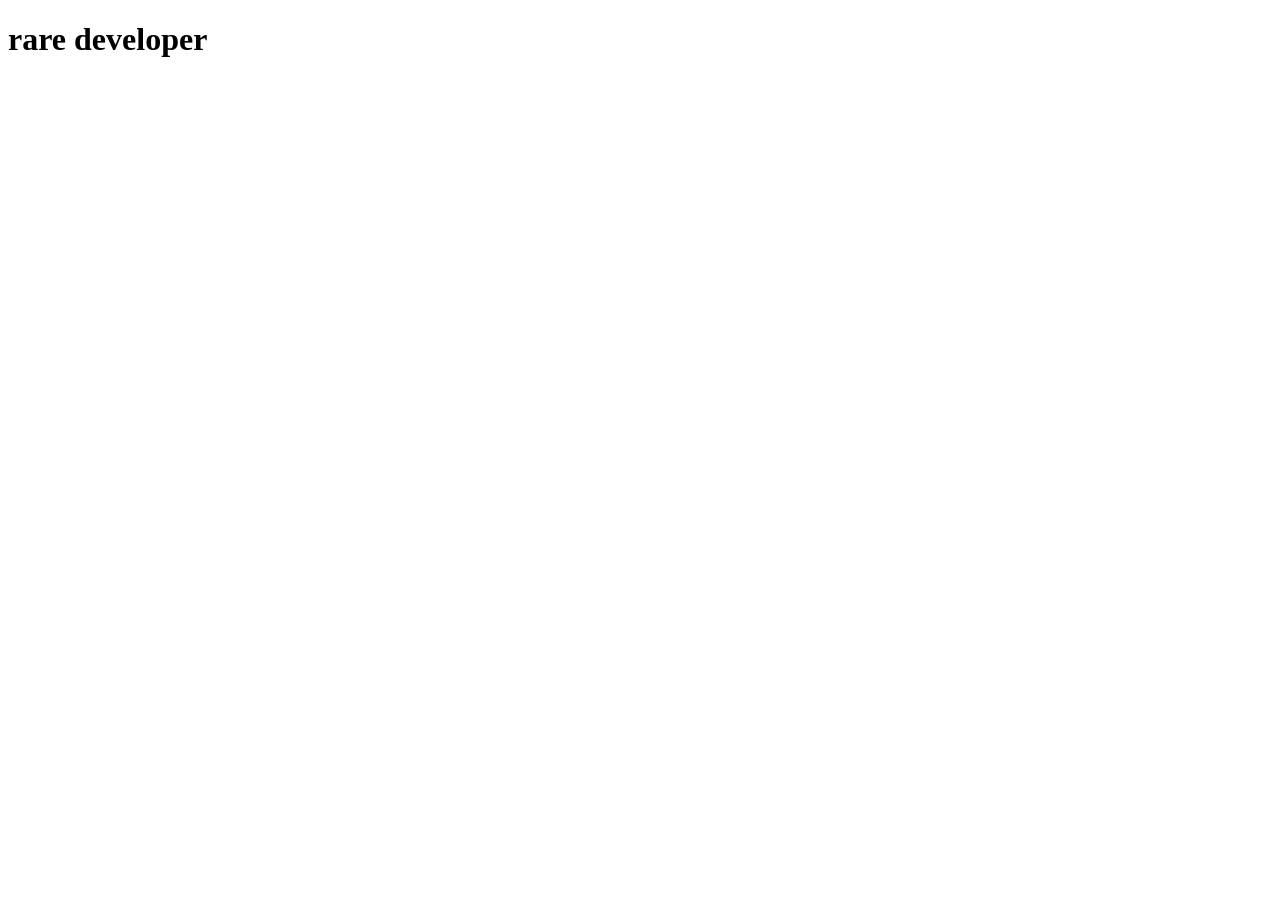
==== rare developer/index.html @ 97c3e3a5 "Add rare developer folder" ====
<!DOCTYPE html>
<html lang="en">
<head>
  <meta charset="UTF-8">
  <meta name="viewport" content="width=device-width, initial-scale=1.0">
  <link rel="stylesheet" href="css/index.css">
  <script src="js/index.js"></script>
  <title>rare developer</title>
</head>
<body>
	<h1>rare developer</h1>
</body>
</html>
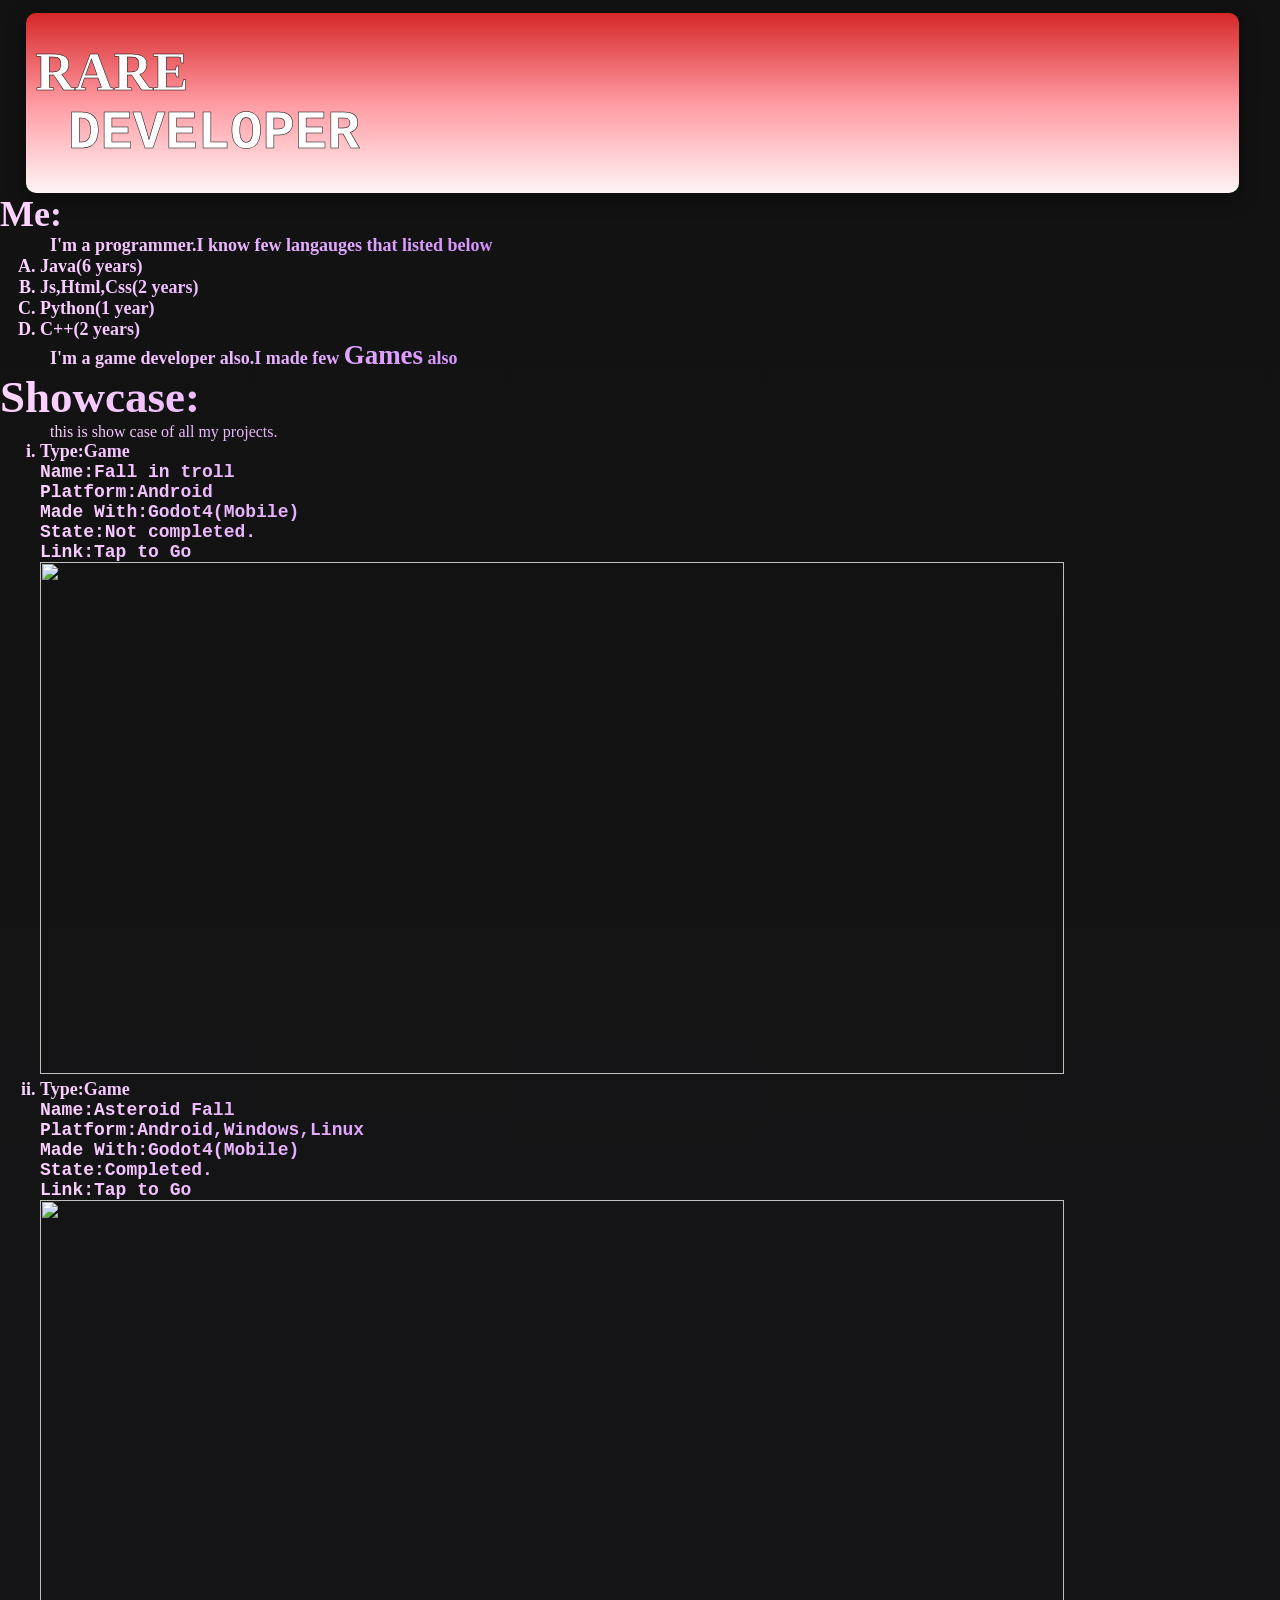
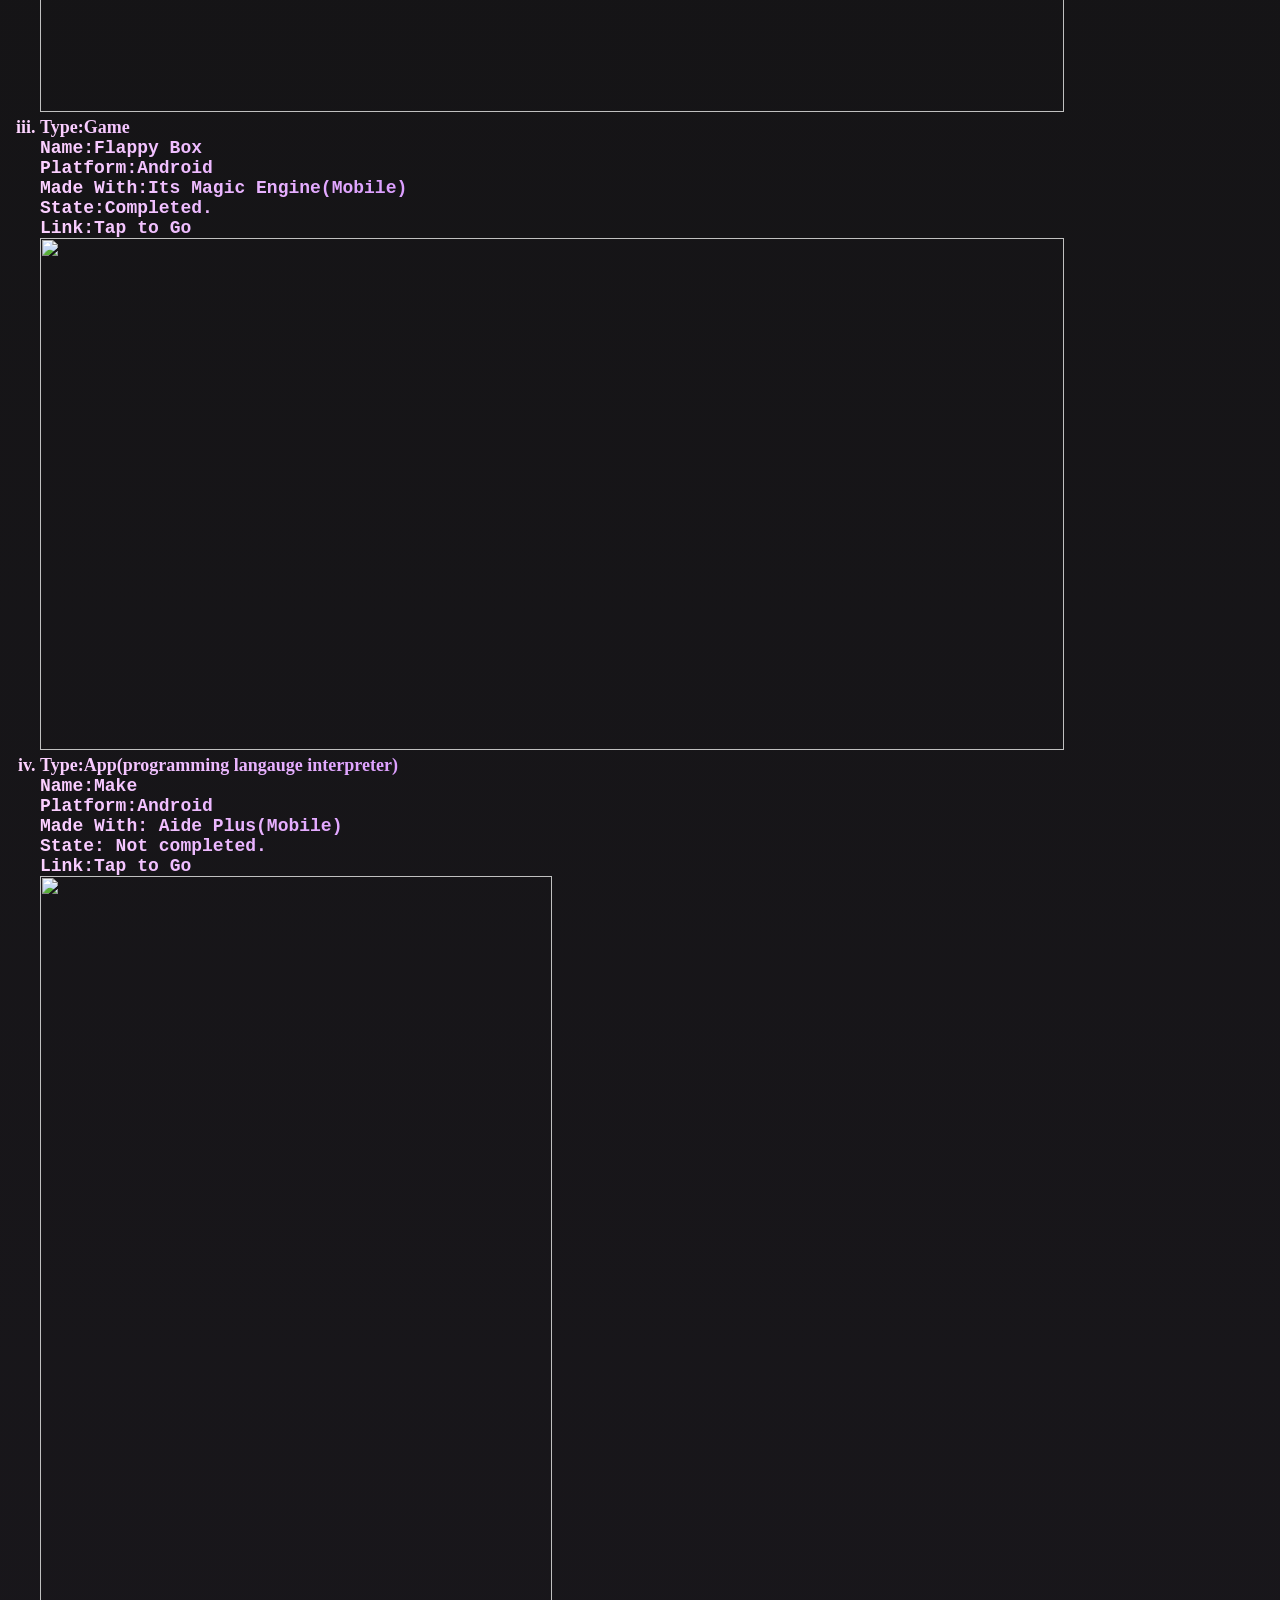
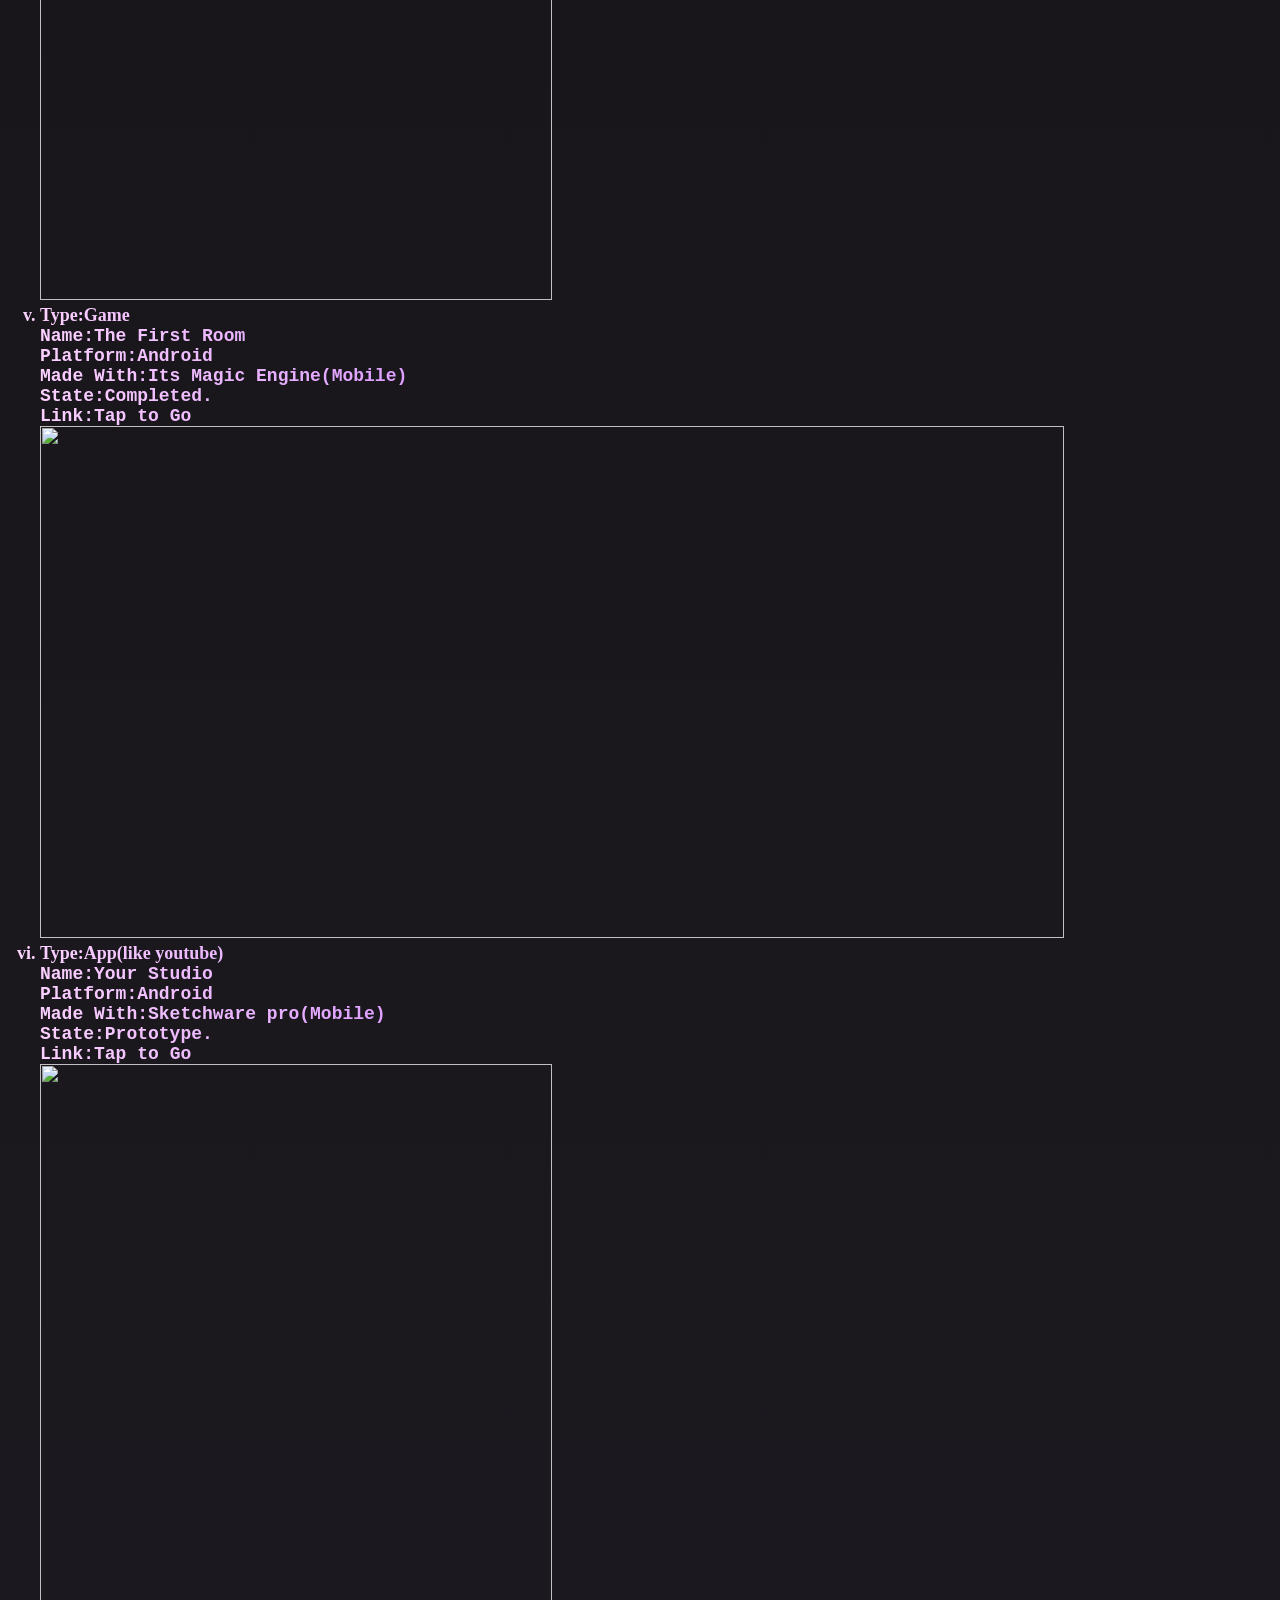
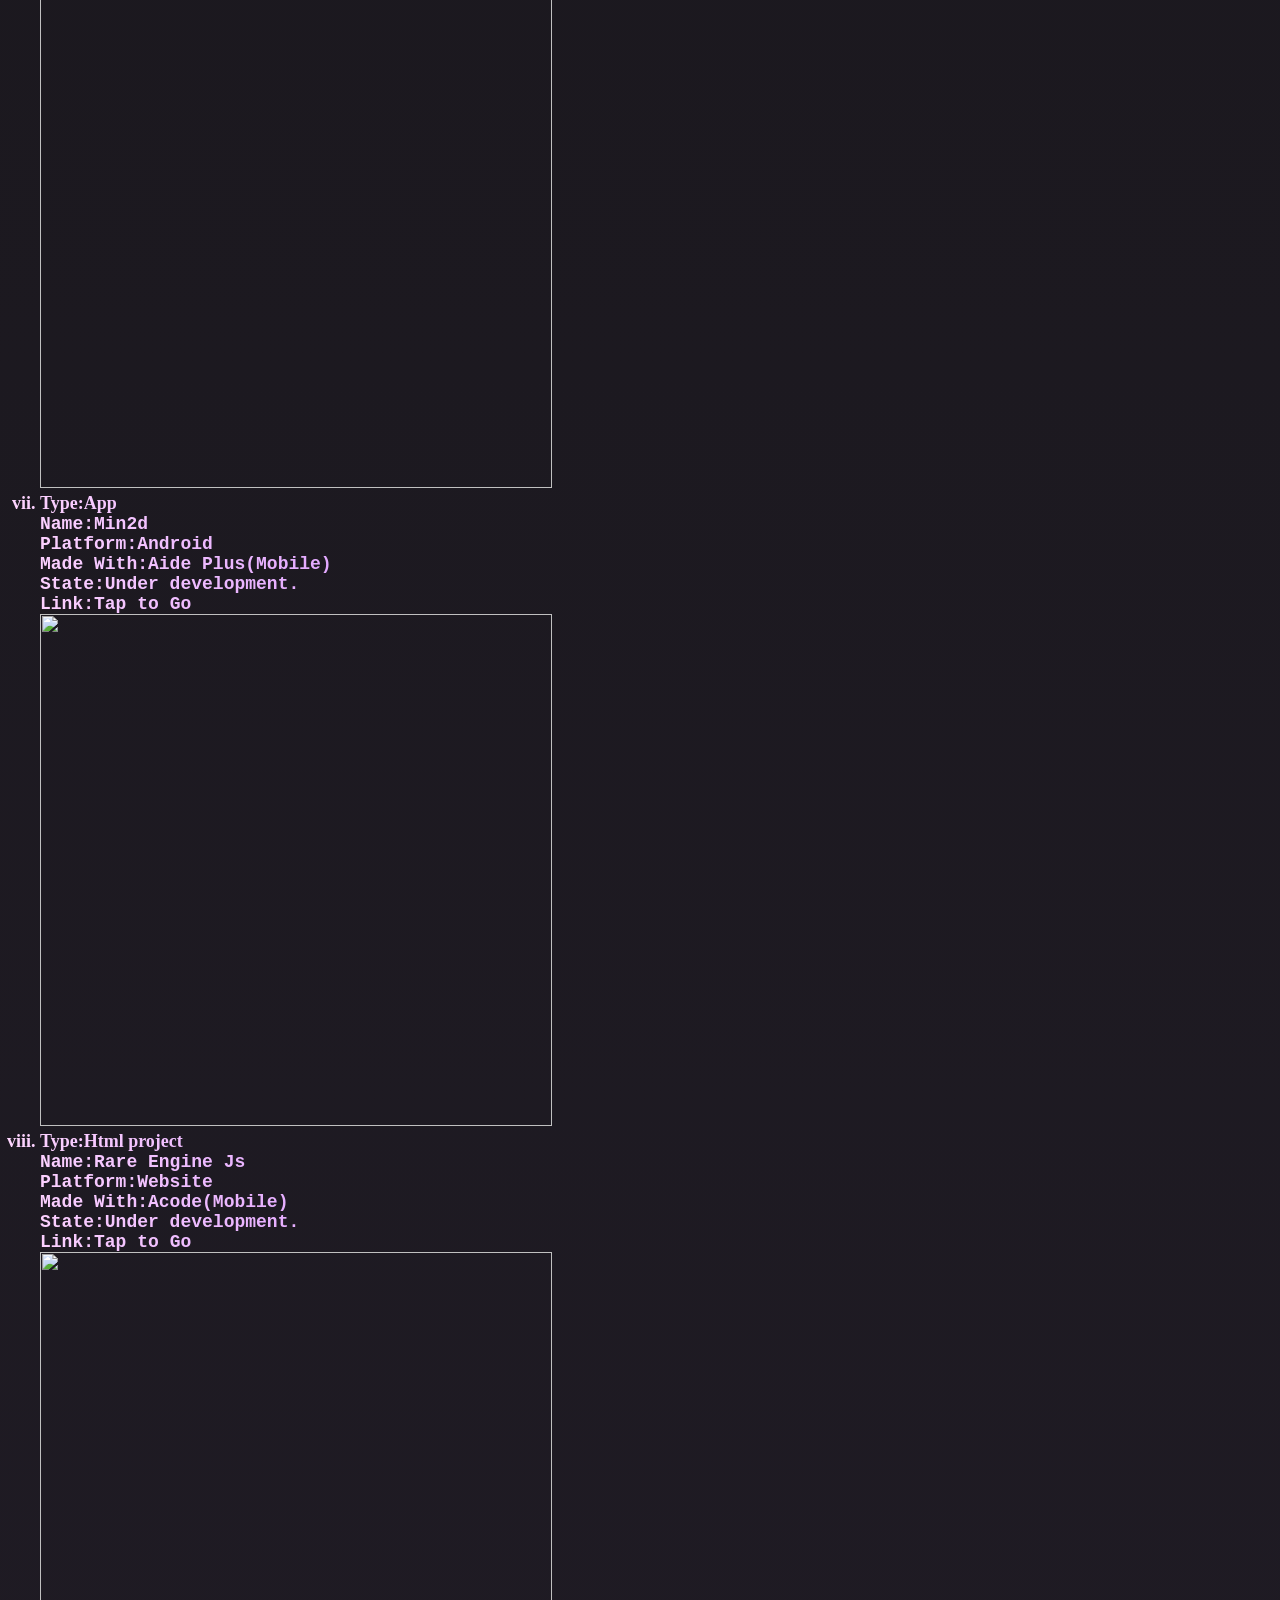
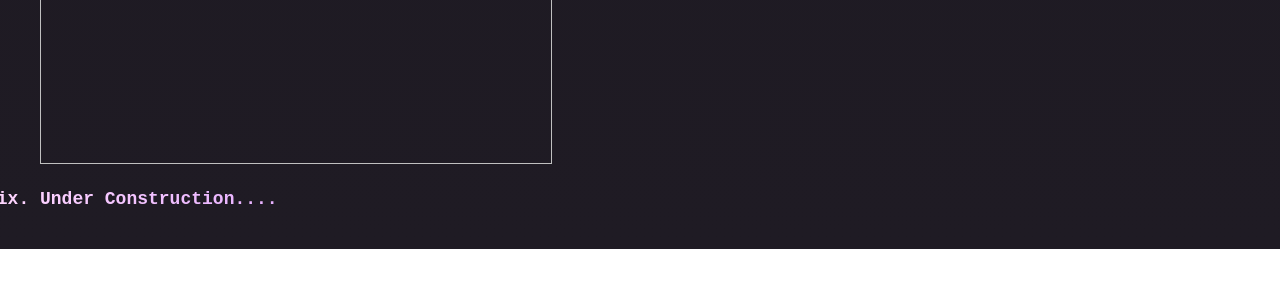
==== commit b0131491: "web update 1" ====
--- a/rare developer/index.html
+++ b/rare developer/index.html
@@ -3,11 +3,44 @@
 <head>
   <meta charset="UTF-8">
   <meta name="viewport" content="width=device-width, initial-scale=1.0">
+  <link rel="stylesheet" href="css/App1.css">
   <link rel="stylesheet" href="css/index.css">
   <script src="js/index.js"></script>
   <title>rare developer</title>
 </head>
 <body>
-	<h1>rare developer</h1>
+	<header><div class="h1-match title">Rare <pre/> developer</div></header>
+	<div class="h3-match grad" style="color:white;">
+	  Me:
+	 </div>
+	 <div class="h5-match grad" style="color:white;">
+	  <p>I'm a programmer.I know few langauges that listed below</p>
+	  <ol type="A">
+	    <li>Java(6 years)</li>
+	    <li>Js,Html,Css(2 years)</li>
+	    <li>Python(1 year)</li>
+	    <li>C++(2 years)</li>
+	  </ol>
+	  <p>I'm a game developer also.I made few <b style="font-size:3vh;">Games</b> also</p>
+	 </div>
+	 <div class="h2-match grad">
+	   Showcase:
+	 </div>
+	 <p class="grad">this is show case of all my projects.</p>
+	 <div class="h5-match grad">
+	 <ol type="i" style="list-style-type: lower-roman !important;">
+	   <li>Type:Game<pre/>Name:Fall in troll<pre/>Platform:Android<pre/>Made With:Godot4(Mobile)<pre/>State:Not completed.<pre/>Link:<a href="https://rare-developer.itch.io/fall-in-troll">Tap to Go</a><pre/><img style="width:80vw;height:40vw;" src="https://img.itch.zone/aW1hZ2UvMzg4OTE0MS8yMzM3NDMzNC5qcGc=/original/OhGAdy.jpg"/></li>
+	   <li>Type:Game<pre/>Name:Asteroid Fall<pre/>Platform:Android,Windows,Linux<pre/>Made With:Godot4(Mobile)<pre/>State:Completed.<pre/>Link:<a href="https://rare-developer.itch.io/asteroid-fall">Tap to Go</a><pre/><img style="width:80vw;height:40vw;" src="https://img.itch.zone/aW1hZ2UvMzAyMDY3Ny8xODEyMzI0NC5qcGc=/original/KLyCFl.jpg"/></li>
+	   <li>Type:Game<pre/>Name:Flappy Box<pre/>Platform:Android<pre/>Made With:Its Magic Engine(Mobile)<pre/>State:Completed.<pre/>Link:<a href="https://rare-developer.itch.io/flappy-box">Tap to Go</a><pre/><img style="width:80vw;height:40vw;" src="https://img.itch.zone/aW1hZ2UvMjA1NzQwOS8xMjE0ODYzMy5qcGc=/original/xDYLWk.jpg"/></li>
+	   <li>Type:App(programming langauge interpreter)<pre/>Name:Make<pre/>Platform:Android<pre/>Made With: Aide Plus(Mobile)<pre/>State: Not completed.<pre/>Link:<a href="https://rare-developer.itch.io/make">Tap to Go</a><pre/><img style="width:40vw;height:80vw;" src="https://img.itch.zone/aW1hZ2UvNDA0MTQzNC8yNDIwNzU0MC5qcGc=/original/jfri8I.jpg"/></li>
+	   <li>Type:Game<pre/>Name:The First Room<pre/>Platform:Android<pre/>Made With:Its Magic Engine(Mobile)<pre/>State:Completed.<pre/>Link:<a href="https://rare-developer.itch.io/the-first-room">Tap to Go</a><pre/><img style="width:80vw;height:40vw;" src="https://img.itch.zone/aW1hZ2UvMjQwNTg1My8xNDQ0MDU4OC5qcGc=/original/aXVTzL.jpg"/></li>
+	   <li>Type:App(like youtube)<pre/>Name:Your Studio<pre/>Platform:Android<pre/>Made With:Sketchware pro(Mobile)<pre/>State:Prototype.<pre/>Link:<a href="https://rare-developer.itch.io/your-studio">Tap to Go</a><pre/><img style="width:40vw;height:80vw;" src="https://img.itch.zone/aW1hZ2UvMjU4OTQ4Mi8xNTQxOTYzMC5qcGc=/original/%2BoQIwT.jpg"/></li>
+	   <li>Type:App<pre/>Name:Min2d<pre/>Platform:Android<pre/>Made With:Aide Plus(Mobile)<pre/>State:Under development.<pre/>Link:<a href="https://github.com/raredeveloperofficials/Min2dG/tree/main">Tap to Go</a><pre/><img style="width:40vw;height:40vw;" src="https://raw.githubusercontent.com/raredeveloperofficials/Min2dG/main/Min%202d/app/src/main/res/drawable/ic_launcher.jpg"/></li>
+	   <li>Type:Html project<pre/>Name:Rare Engine Js<pre/>Platform:Website<pre/>Made With:Acode(Mobile)<pre/>State:Under development.<pre/>Link:<a href="https://github.com/raredeveloperofficials/RareEngineJs">Tap to Go</a><pre/><img style="width:40vw;height:40vw;" src="https://upload.wikimedia.org/wikipedia/commons/9/99/Unofficial_JavaScript_logo_2.svg"/></li>
+	   
+	   <pre/><pre/>
+	   <li>Under Construction....</li>
+	 </ol>
+	 </div>
 </body>
 </html>
--- a/rare developer/css/App1.css
+++ b/rare developer/css/App1.css
@@ -0,0 +1,108 @@
+*{
+  padding: 0px;
+  margin: 0px;
+}
+body{
+  background: linear-gradient(
+  180deg,
+  #121212 0%,
+  #1f1b24 100%
+);
+  min-height: 100vh;
+  
+}
+p{
+  text-indent: 50px;
+}
+ol{
+  list-style-type: upper-alpha;
+  padding-left: 40px;
+}
+header{
+  padding-left: 10px;
+  margin-left: 2vw;
+  margin-right: 2vw;
+  margin-top: 1vw;
+  height: 20vh;
+  display: flex;
+  width: 94vw;
+ box-shadow: 0 5px 20px rgba(0,0,0,0.4);
+ overflow: hidden;
+ background: linear-gradient(
+  var(--headdeg),
+  #fff5f5 0%,
+  #ff9aa2 50%,
+  #d62828 100%
+);
+  align-items: center;
+  border-radius: 10px;
+  animation: headerrot 5s infinite;
+}
+.h1-match{
+  font-size: 6vh;
+  font-weight: bold;
+}
+@keyframes textgradmove{
+  to{
+    background-position: 200%;
+  }
+}
+.h2-match{
+  font-size: 5vh;
+  font-weight: bold;
+}
+.h3-match{
+  font-size: 4vh;
+  font-weight: bold;
+}
+.h4-match{
+  font-size: 3vh;
+  font-weight: bold;
+}
+.h5-match{
+  font-size: 2vh;
+  font-weight: bold;
+}
+.h6-match{
+  font-size: 1vh;
+  font-weight: bold;
+}
+.grad{
+  /*grad*/
+  background: linear-gradient(
+  to right,
+  #ffd6ff 0%,
+  #c77dff 25%,
+  #ff4d6d 50%,
+  #c77dff 75%,
+  #ffd6ff 100%
+);
+  background-clip: text;
+  -webkit-background-clip: text;
+  background-size: 200% 100%;
+  -webkit-text-fill-color: transparent;
+  animation: textgradmove 2.5s linear infinite;
+}
+@property --headdeg{
+  syntax:"<angle>";
+  inherits:false;
+  initial-value: 0deg;
+}
+@keyframes headerrot{
+  0%{
+    --headdeg: 30deg;
+  }
+  50%{
+    --headdeg: 135deg;
+  }
+  100%{
+    --headdeg: 30deg;
+  }
+}
+.title{
+    color: white;
+    -webkit-text-fill-color: white;
+    -webkit-text-stroke: .5px black;
+    text-transform: uppercase;
+    font-weight: bold;
+}
